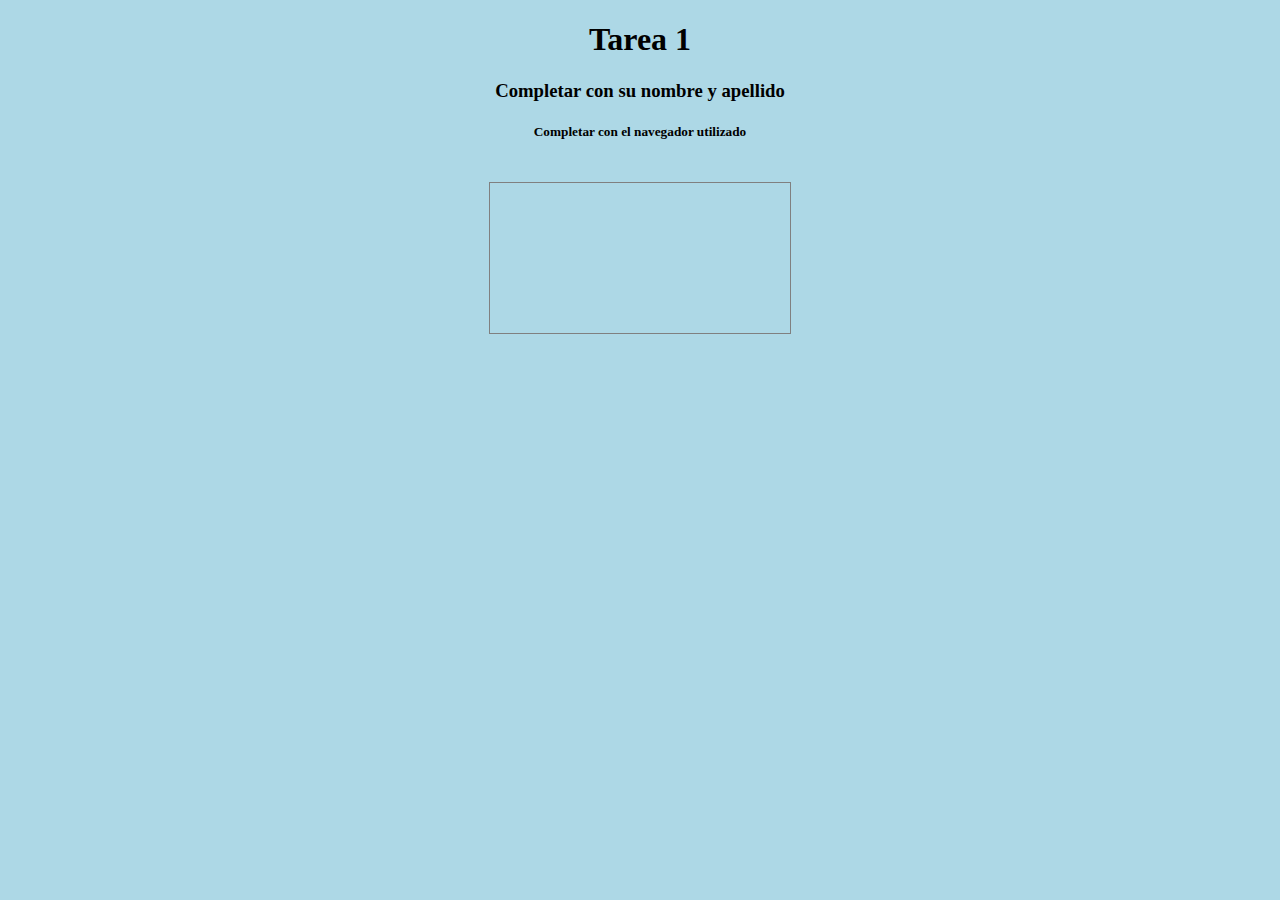
==== T1-PedroPabloZavalaTejos/index.html @ dc113cef "Initial commit" ====
<!DOCTYPE html>
<html lang="en">

<head>
    <meta charset="UTF-8">
    <meta http-equiv="X-UA-Compatible" content="IE=edge">
    <meta name="viewport" content="width=device-width, initial-scale=1.0">
    <link rel="stylesheet" href="style.css">
    <script src="https://d3js.org/d3.v7.min.js"></script>
    <title>T01</title>
</head>

<body>
    <h1>Tarea 1</h1>
    <h3>Completar con su nombre y apellido</h3>
    <h5>Completar con el navegador utilizado</h5>
    
    <div class="row">
        <div class="columns">
            <svg id="vis"></svg>
        </div>
    </div>
    <script src="main.js"></script>
</body>

</html>
---- T1-PedroPabloZavalaTejos/style.css ----
body {
    margin: 0 auto;
    /* Puedes cambiar el color de fondo (background-color) si lo deseas */
    background-color: lightblue;
    max-width: 1200px;
    min-width: 500px;
    text-align: center;
}

.row {
    display: flex;
    justify-content: center;
    flex-wrap: wrap;
}

.columns {
    display: block;
    padding: 10px;
    margin: 10px;
    width: 800px;
}

svg,
img {
    border: 1px solid gray;
}

/* COMPLETAR CON EL CSS ADICIONAL QUE CONSIDERES NECESARIO */
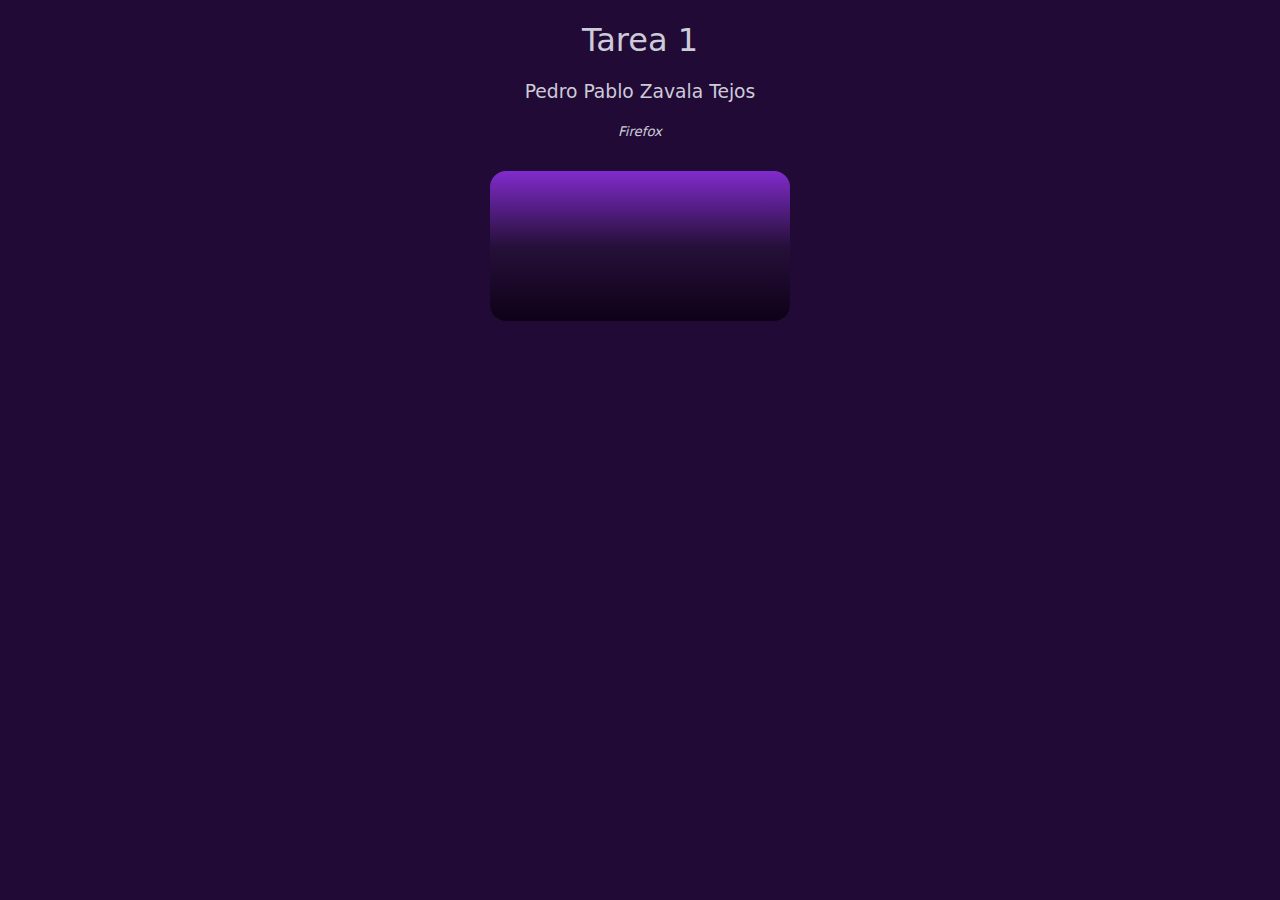
==== commit 2e0f94a8: "feat: T1 Infovis" ====
--- a/T1-PedroPabloZavalaTejos/index.html
+++ b/T1-PedroPabloZavalaTejos/index.html
@@ -12,8 +12,8 @@
 
 <body>
     <h1>Tarea 1</h1>
-    <h3>Completar con su nombre y apellido</h3>
-    <h5>Completar con el navegador utilizado</h5>
+    <h3>Pedro Pablo Zavala Tejos</h3>
+    <h5>Firefox</h5>
     
     <div class="row">
         <div class="columns">
@@ -21,6 +21,7 @@
         </div>
     </div>
     <script src="main.js"></script>
+    
 </body>
 
 </html>--- a/T1-PedroPabloZavalaTejos/style.css
+++ b/T1-PedroPabloZavalaTejos/style.css
@@ -1,28 +1,120 @@
+/* Global variables */
+* {
+    box-sizing: border-box;
+}
+:root {
+    --stock-color-up: #5dfc65;
+    --stock-color-up-hov:#b3ffb7;
+    --stock-color-down:#fc2929;
+    --stock-color-down-hov:#fe6161;;
+    --stock-rect-border-color:#111427;
+    --text-color: #cdcbd8;
+    --body-bg-color: #210a36;
+    --chart-bg-color:linear-gradient(
+        180deg,
+        #812bcd,
+        #26103a,
+        #0f0117
+    );
+}
+
 body {
     margin: 0 auto;
-    /* Puedes cambiar el color de fondo (background-color) si lo deseas */
-    background-color: lightblue;
+    color: var(--text-color);
+    background-color: var(--body-bg-color);
     max-width: 1200px;
     min-width: 500px;
     text-align: center;
+    font-family: system-ui, -apple-system, BlinkMacSystemFont, 'Segoe UI', Roboto, Oxygen, Ubuntu, Cantarell, 'Open Sans', 'Helvetica Neue', sans-serif;
+    
+}
+
+/* Visualization Container */
+svg,
+img {
+    border-radius: 1rem;
+    background: var(--chart-bg-color);
+    
+    
+}
+
+h1, h3, h5 {
+    font-weight: 300;
+}
+
+h5 {
+    font-style: italic;
 }
 
 .row {
-    display: flex;
-    justify-content: center;
-    flex-wrap: wrap;
+    margin: 0 auto;
 }
 
 .columns {
     display: block;
-    padding: 10px;
-    margin: 10px;
-    width: 800px;
+    margin-top: 2rem;
 }
 
-svg,
-img {
-    border: 1px solid gray;
+
+#vis-title {
+    font-size: 2rem;
+    text-transform: uppercase;
+    font-weight: 300;
+    fill: white;
 }
 
-/* COMPLETAR CON EL CSS ADICIONAL QUE CONSIDERES NECESARIO */+/* Visualization elements */
+
+rect {
+    stroke: var(--stock-rect-border-color);
+    stroke-width: 2px;
+}
+
+.up {
+    fill: var(--stock-color-up);
+}
+.down {
+    fill: var(--stock-color-down);
+}
+
+.up:hover {
+    stroke: var(--stock-color-up-hov);
+}
+.down:hover {
+    stroke: var(--stock-color-down-hov);
+}
+
+text {
+    fill: var(--text-color)
+}
+
+.tooltip {
+    background-color: #9e4ce5;
+    border: 3px solid #a969e1;
+    padding: 1rem;
+    margin: 0;
+    display: block;
+    position: absolute;
+    visibility: hidden;
+    z-index: 1;
+    color: rgb(42, 5, 67);
+    text-align: start;
+    border-radius: 1rem;
+}
+
+.tooltip p {
+    font-size: .8rem;   
+}
+
+.tooltip ul {
+    list-style: none;
+    margin: 0;
+}
+
+.center {
+    text-align: center;
+}
+
+.bolder {
+    font-weight: bolder;
+}
